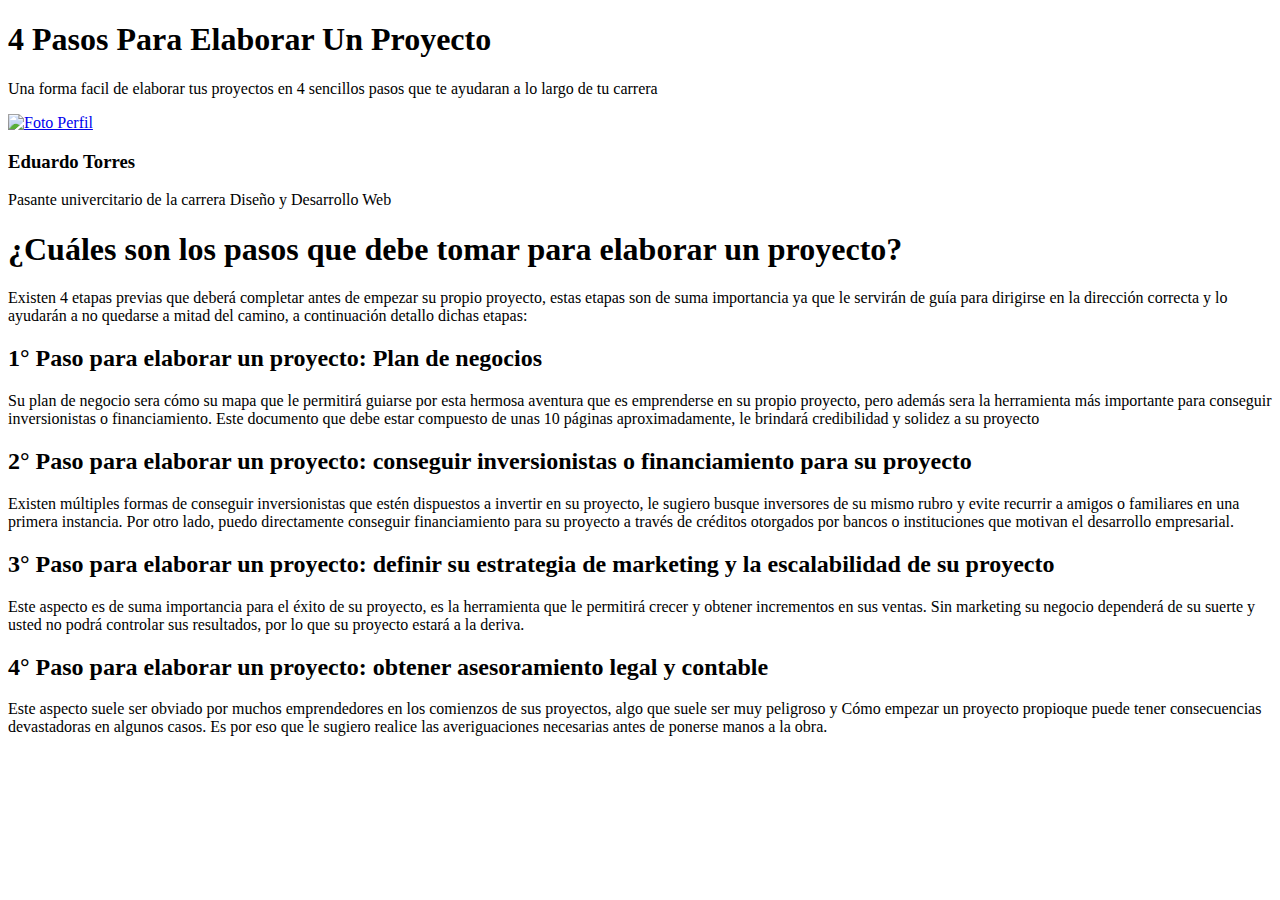
==== S4/Maquetacion/index.html @ 54c7d921 "S4 C4" ====
<!DOCTYPE html>
<html lang="en" dir="ltr">
  <head>
    <meta charset="utf-8">
    <title>Elaborar un proyecto</title>
      <link rel="stylesheet" href="/css/estilos.css">
  </head>
  <body>
    <header class="header">
      <h1>4 Pasos Para Elaborar Un Proyecto</h1>
      <p>Una forma facil de elaborar tus proyectos en 4 sencillos pasos
        que te ayudaran a lo largo de tu carrera</p>
    </header>
      <section class="imagebac">
        <!--Aqui un background image de elaboracion de proyectos-->
      </section>
      <main>
        <section class="section2">
        <a href="#"><img src="" alt="Foto Perfil" class="foto"></a>
        <h3>Eduardo Torres</h3>
        <p>Pasante univercitario de la carrera Diseño y Desarrollo Web
        </p>
        </section>
        <article class="articulo">
          <h1>¿Cuáles son los pasos que debe tomar para elaborar un
            proyecto?</h1>
            <p>Existen 4 etapas previas que deberá completar antes de empezar
              su propio proyecto, estas etapas son de suma importancia ya que
              le servirán de guía para dirigirse en la dirección correcta y lo
              ayudarán a no quedarse a mitad del camino, a continuación detallo
              dichas etapas:
            </p>

          <h2>1° Paso para elaborar un proyecto: Plan de negocios</h2>
            <p>Su plan de negocio sera cómo su mapa que le permitirá guiarse
              por esta hermosa aventura que es emprenderse en su propio
              proyecto, pero además sera la herramienta más importante
              para conseguir inversionistas o financiamiento. Este documento
              que debe estar compuesto de unas 10 páginas aproximadamente, le
              brindará credibilidad y solidez a su proyecto
            </p>

          <h2>2° Paso para elaborar un proyecto: conseguir inversionistas o
            financiamiento para su proyecto</h2>
            <p>Existen múltiples formas de conseguir inversionistas que estén
              dispuestos a invertir en su proyecto, le sugiero busque
              inversores de su mismo rubro y evite recurrir a amigos o
              familiares en una primera instancia. Por otro lado, puedo
              directamente conseguir financiamiento para su proyecto a través
              de créditos otorgados por bancos o instituciones que motivan el
              desarrollo empresarial.
            </p>

            <h2>3° Paso para elaborar un proyecto: definir su estrategia de
              marketing y la escalabilidad de su proyecto</h2>
              <p>Este aspecto es de suma importancia para el éxito de su
                proyecto, es la herramienta que le permitirá crecer y obtener
                incrementos en sus ventas. Sin marketing su negocio dependerá
                de su suerte y usted no podrá controlar sus resultados, por lo
                que su proyecto estará a la deriva.
              </p>

              <h2>4° Paso para elaborar un proyecto: obtener asesoramiento
                legal y contable</h2>
                <p>Este aspecto suele ser obviado por muchos emprendedores en
                  los comienzos de sus proyectos, algo que suele ser muy
                  peligroso y Cómo empezar un proyecto propioque puede tener
                  consecuencias devastadoras en algunos casos. Es por eso que
                  le sugiero realice las averiguaciones necesarias antes de
                  ponerse manos a la obra.
                </p>

        </article>
      </main>
      <footer class="footer">
      </footer>
  </body>
</html>
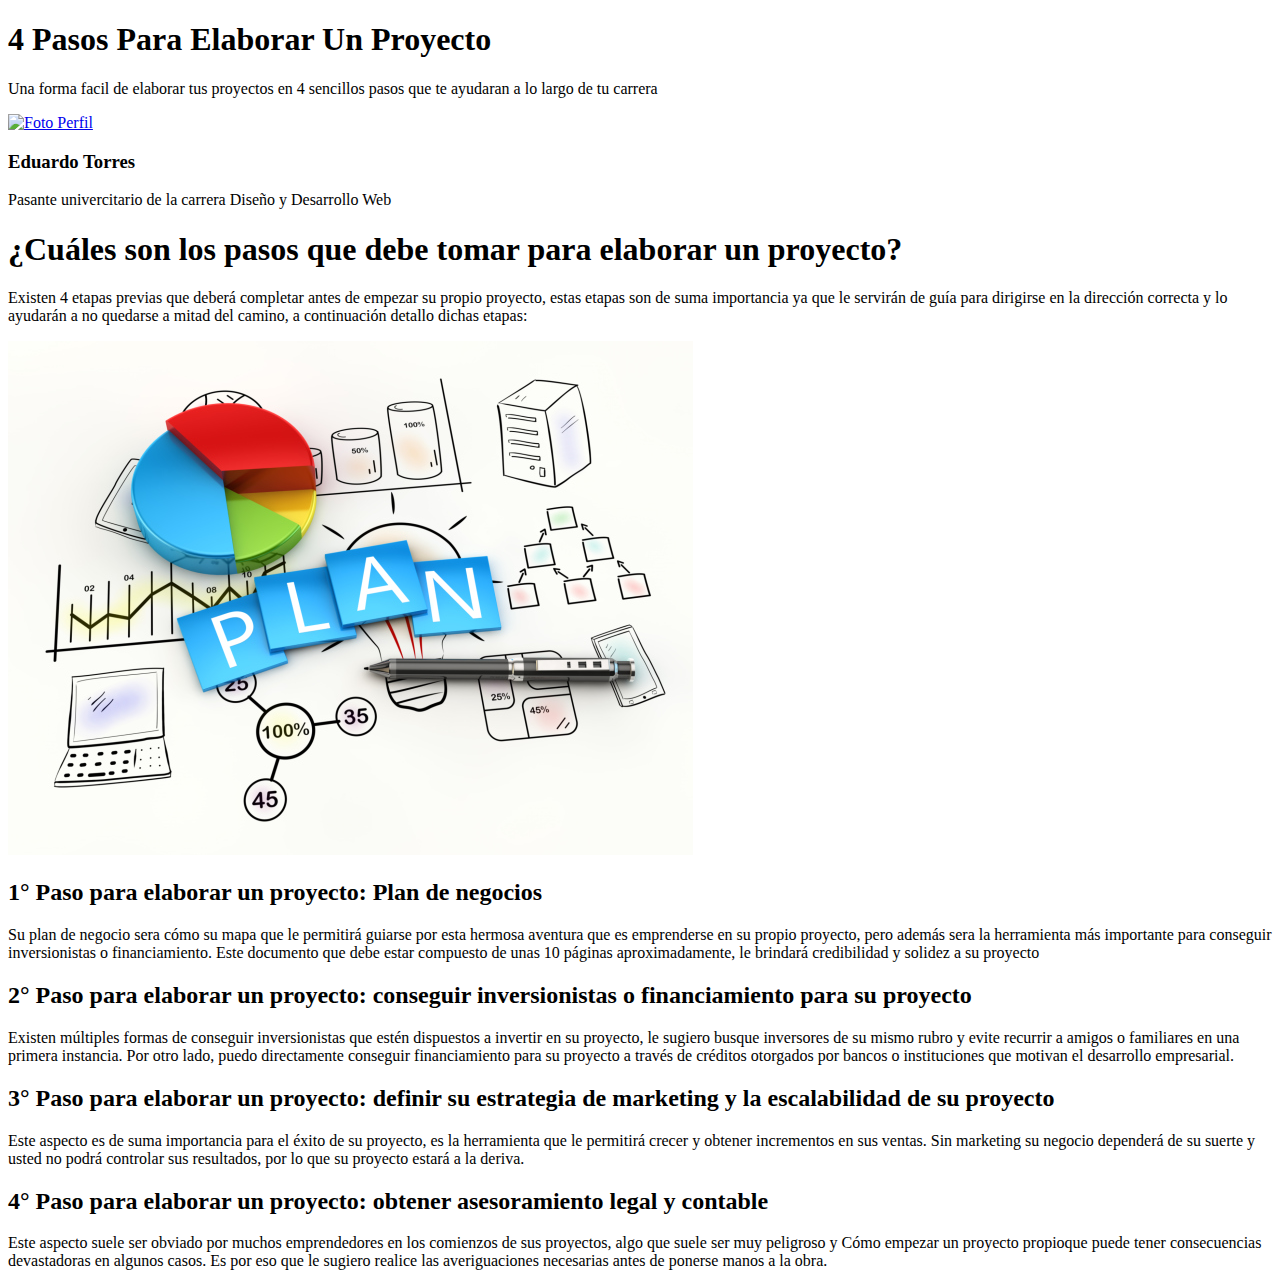
==== commit bd5e9ed3: "S6" ====
--- a/S4/Maquetacion/index.html
+++ b/S4/Maquetacion/index.html
@@ -14,13 +14,13 @@
       <section class="imagebac">
         <!--Aqui un background image de elaboracion de proyectos-->
       </section>
-      <main>
-        <section class="section2">
+      <main class="main2">
+        <header class="section2">
         <a href="#"><img src="" alt="Foto Perfil" class="foto"></a>
         <h3>Eduardo Torres</h3>
         <p>Pasante univercitario de la carrera Diseño y Desarrollo Web
         </p>
-        </section>
+      </header>
         <article class="articulo">
           <h1>¿Cuáles son los pasos que debe tomar para elaborar un
             proyecto?</h1>
@@ -31,7 +31,11 @@
               dichas etapas:
             </p>
 
-          <h2>1° Paso para elaborar un proyecto: Plan de negocios</h2>
+
+        <header class="poust">
+          <img src="Imagenes/post1.jpg" alt="">
+          <h2><span>1°</span> Paso para elaborar un proyecto: Plan de negocios</h2>
+        </header>
             <p>Su plan de negocio sera cómo su mapa que le permitirá guiarse
               por esta hermosa aventura que es emprenderse en su propio
               proyecto, pero además sera la herramienta más importante
